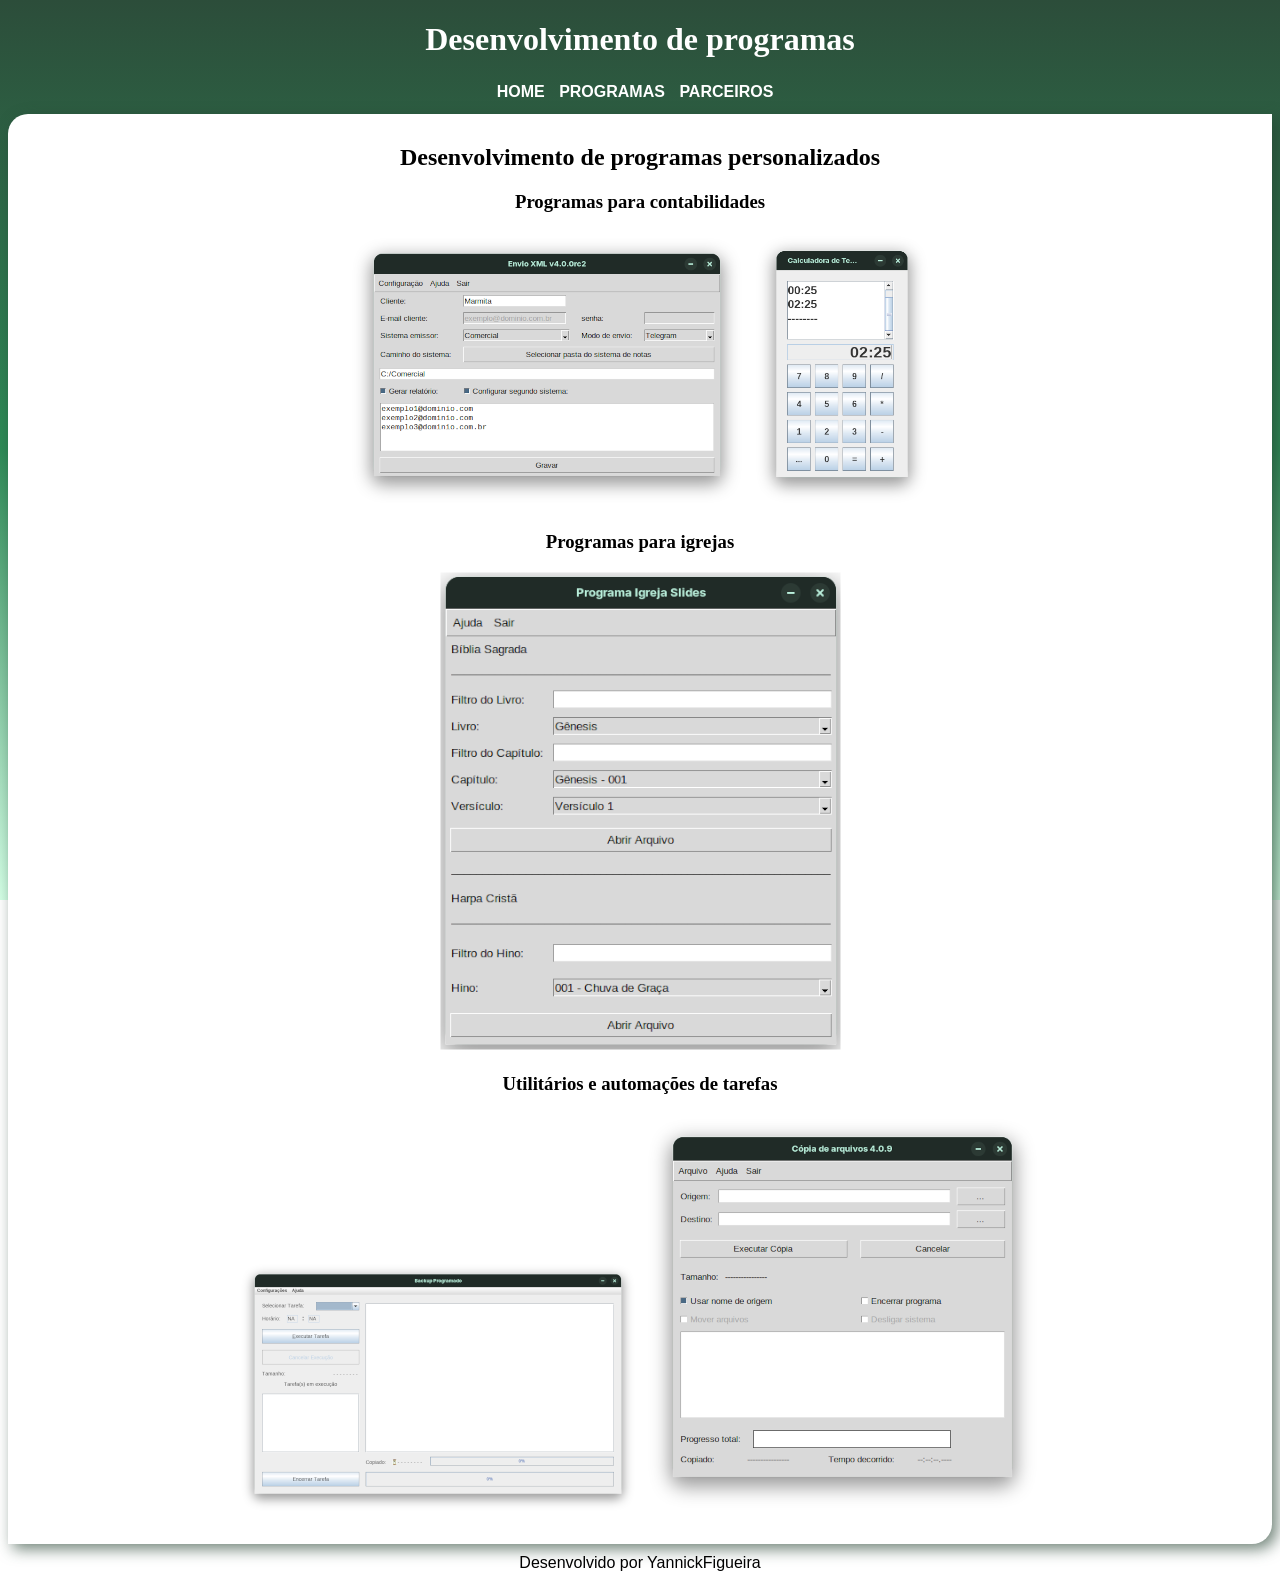
==== index.html @ 1cd7b7b1 "Corrigido um letra" ====
<!DOCTYPE html>
<html lang="pt-br">
<head>
    <meta charset="UTF-8">
    <meta name="viewport" content="width=device-width, initial-scale=1.0">
    <link rel="shortcut icon" href="favicon.ico" type="image/x-icon">
    <title>Chronus Infotech</title>
    <link rel="stylesheet" href="style.css">
</head>
<body>
    <header>
        <h1 id="principal">Desenvolvimento de programas</h1>
        <nav>
            <a href="index.html">HOME</a>
            <a href="#">PROGRAMAS</a>
            <a href="#">PARCEIROS</a>
        </nav>
    </header>
    <main>  
        <h2>Desenvolvimento de programas personalizados</h2>          
        <section class="contabil">
            <a href="contabilidade.html">
                <h3>Programas para contabilidades</h3>
                <p>
                    <img src="imagens/Envio_XML_config_400.png" alt="">
                    <img src="imagens/Calculadora_Tempo_276A.png" alt="">
                </p>
            </a>
        </section>
        <section class="igreja">
            <a href="igreja.html">
                <h3>Programas para igrejas</h3>
                <p>
                    <img src="imagens/Slide_Menu_400N.png" alt="">
                </p>
            </a>
        </section>
        <section class="utilitarios">
            <a href="utilitarios.html">
                <h3>Utilitários e automações de tarefas</h3>
                <p>
                    <img src="imagens/Backup_Tela_Inicial_400.png" alt="">
                    <img src="imagens/Copia_Arquivos_400.png" alt="">
                </p>
            </a>
        </section>
    </main>
    <footer>
        
    </footer>
</body>
</html>
---- style.css ----
@charset "UTF-8";

* {
    font-family: Arial, Helvetica, sans-serif;
}

body {
    /*background-color: #D4FFE6;*/
    background-image: linear-gradient(to bottom, #2C4D3A, #2E8B57, #D4FFE6);
    background-attachment: fixed;
    text-align: center;
    
}

main {
    background-color: white;
    border-radius: 20px 0px;
    box-shadow: 5px 5px 15px #254130a8;
    width: auto;
    padding: 10px;
    margin: auto;
}

nav {
    /*background-color: lightgray;*/
    padding: 3px;
    margin: 10px;
}

nav > a {
    text-decoration: none;
    color: white;
    font-weight: bold;
    margin-right: 10px;
}

h1, h2, h3 {
    font-family: 'Times New Roman', Times, serif;
}

h1#principal {
    color: white;
}

section > a {
    text-decoration: none;
    color: black;
}

.contabil:hover{
    display: block;
    background-color: lightgreen;
}

.igreja:hover {
    background-color: lightgreen;
}

.utilitarios:hover {
    background-color: lightgreen;
}

p > a {
    text-decoration: none;
}

p > a:hover {
    background-color: aqua;
    color: coral;
    font-size: bold;
}

footer {
    margin: 10px;
}

footer::after{
    content: 'Desenvolvido por YannickFigueira';
}
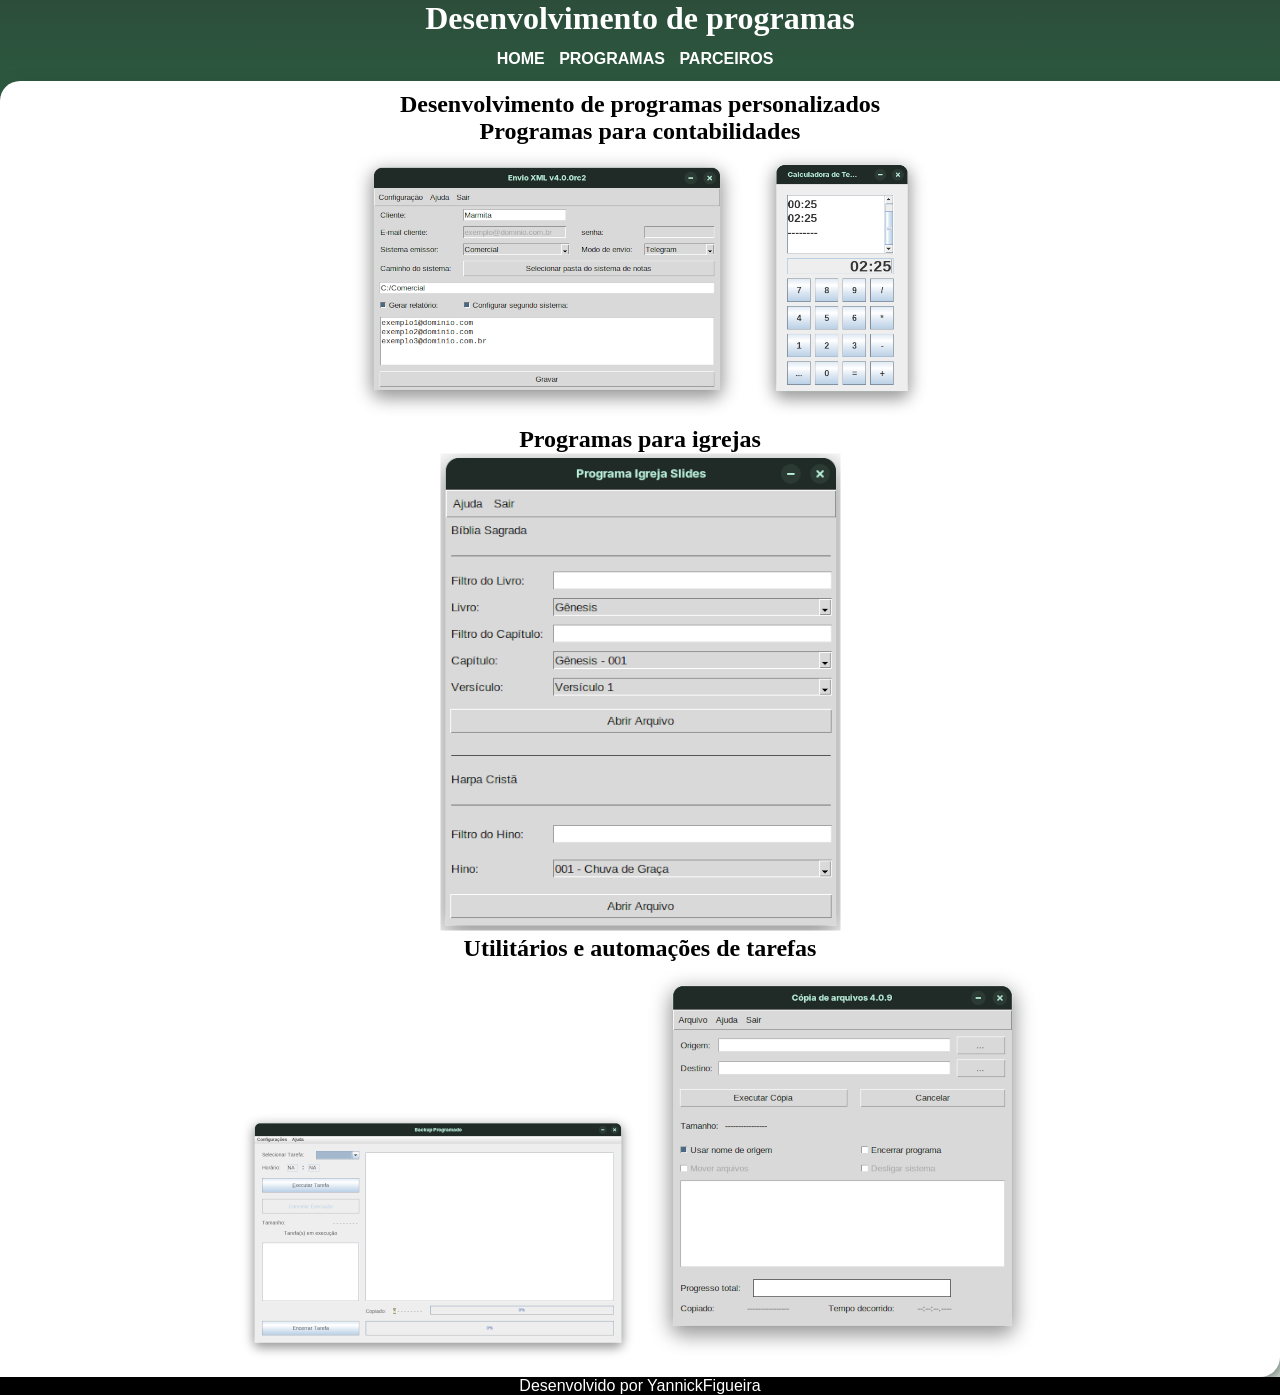
==== commit 94fd05ab: "Adicionado variaveis" ====
--- a/index.html
+++ b/index.html
@@ -9,44 +9,46 @@
 </head>
 <body>
     <header>
-        <h1 id="principal">Desenvolvimento de programas</h1>
-        <nav>
-            <a href="index.html">HOME</a>
-            <a href="#">PROGRAMAS</a>
-            <a href="#">PARCEIROS</a>
-        </nav>
+        <h1 id="principal">Desenvolvimento de programas</h1>        
     </header>
+    <nav>
+        <a href="index.html">HOME</a>
+        <a href="#">PROGRAMAS</a>
+        <a href="#">PARCEIROS</a>
+    </nav>
     <main>  
-        <h2>Desenvolvimento de programas personalizados</h2>          
-        <section class="contabil">
-            <a href="contabilidade.html">
-                <h3>Programas para contabilidades</h3>
-                <p>
-                    <img src="imagens/Envio_XML_config_400.png" alt="">
-                    <img src="imagens/Calculadora_Tempo_276A.png" alt="">
-                </p>
-            </a>
-        </section>
-        <section class="igreja">
-            <a href="igreja.html">
-                <h3>Programas para igrejas</h3>
-                <p>
-                    <img src="imagens/Slide_Menu_400N.png" alt="">
-                </p>
-            </a>
-        </section>
-        <section class="utilitarios">
-            <a href="utilitarios.html">
-                <h3>Utilitários e automações de tarefas</h3>
-                <p>
-                    <img src="imagens/Backup_Tela_Inicial_400.png" alt="">
-                    <img src="imagens/Copia_Arquivos_400.png" alt="">
-                </p>
-            </a>
-        </section>
+        <article>
+            <h1>Desenvolvimento de programas personalizados</h1>
+            <section class="contabil">
+                <a href="contabilidade.html">
+                    <h2>Programas para contabilidades</h2>
+                    <p>
+                        <img src="imagens/Envio_XML_config_400.png" alt="">
+                        <img src="imagens/Calculadora_Tempo_276A.png" alt="">
+                    </p>
+                </a>
+            </section>
+            <section class="igreja">
+                <a href="igreja.html">
+                    <h2>Programas para igrejas</h2>
+                    <p>
+                        <img src="imagens/Slide_Menu_400N.png" alt="">
+                    </p>
+                </a>
+            </section>
+            <section class="utilitarios">
+                <a href="utilitarios.html">
+                    <h2>Utilitários e automações de tarefas</h2>
+                    <p>
+                        <img src="imagens/Backup_Tela_Inicial_400.png" alt="">
+                        <img src="imagens/Copia_Arquivos_400.png" alt="">
+                    </p>
+                </a>
+            </section>
+        </article>
     </main>
     <footer>
-        
+        <p>Desenvolvido por YannickFigueira</p>
     </footer>
 </body>
 </html>
--- a/style.css
+++ b/style.css
@@ -2,6 +2,21 @@
 
 * {
     font-family: Arial, Helvetica, sans-serif;
+}
+
+:root {
+    --cor0: #D4FFE6;
+    --cor1: #2E8B57;
+    --cor2: #2C4D3A;
+    
+    --cor3: #90ee90;
+
+    --fonte-padrao: Arial, Verdana, Helvetica, sans-serif;
+}
+
+* {
+    margin: 0px;
+    padding: 0px;
 }
 
 body {
@@ -34,7 +49,12 @@
     margin-right: 10px;
 }
 
-h1, h2, h3 {
+nav > a:hover {
+    background-color: #D4FFE6;
+    color: black;
+}
+
+h1, h2 {
     font-family: 'Times New Roman', Times, serif;
 }
 
@@ -49,15 +69,15 @@
 
 .contabil:hover{
     display: block;
-    background-color: lightgreen;
+    background-color: var(--cor0);
 }
 
 .igreja:hover {
-    background-color: lightgreen;
+    background-color: var(--cor0);
 }
 
 .utilitarios:hover {
-    background-color: lightgreen;
+    background-color: var(--cor0);
 }
 
 p > a {
@@ -65,15 +85,12 @@
 }
 
 p > a:hover {
-    background-color: aqua;
-    color: coral;
+    background-color: var(--cor0);
+    color: var(--cor2);
     font-size: bold;
 }
 
 footer {
-    margin: 10px;
-}
-
-footer::after{
-    content: 'Desenvolvido por YannickFigueira';
+    background-color: black;
+    color: white;
 }
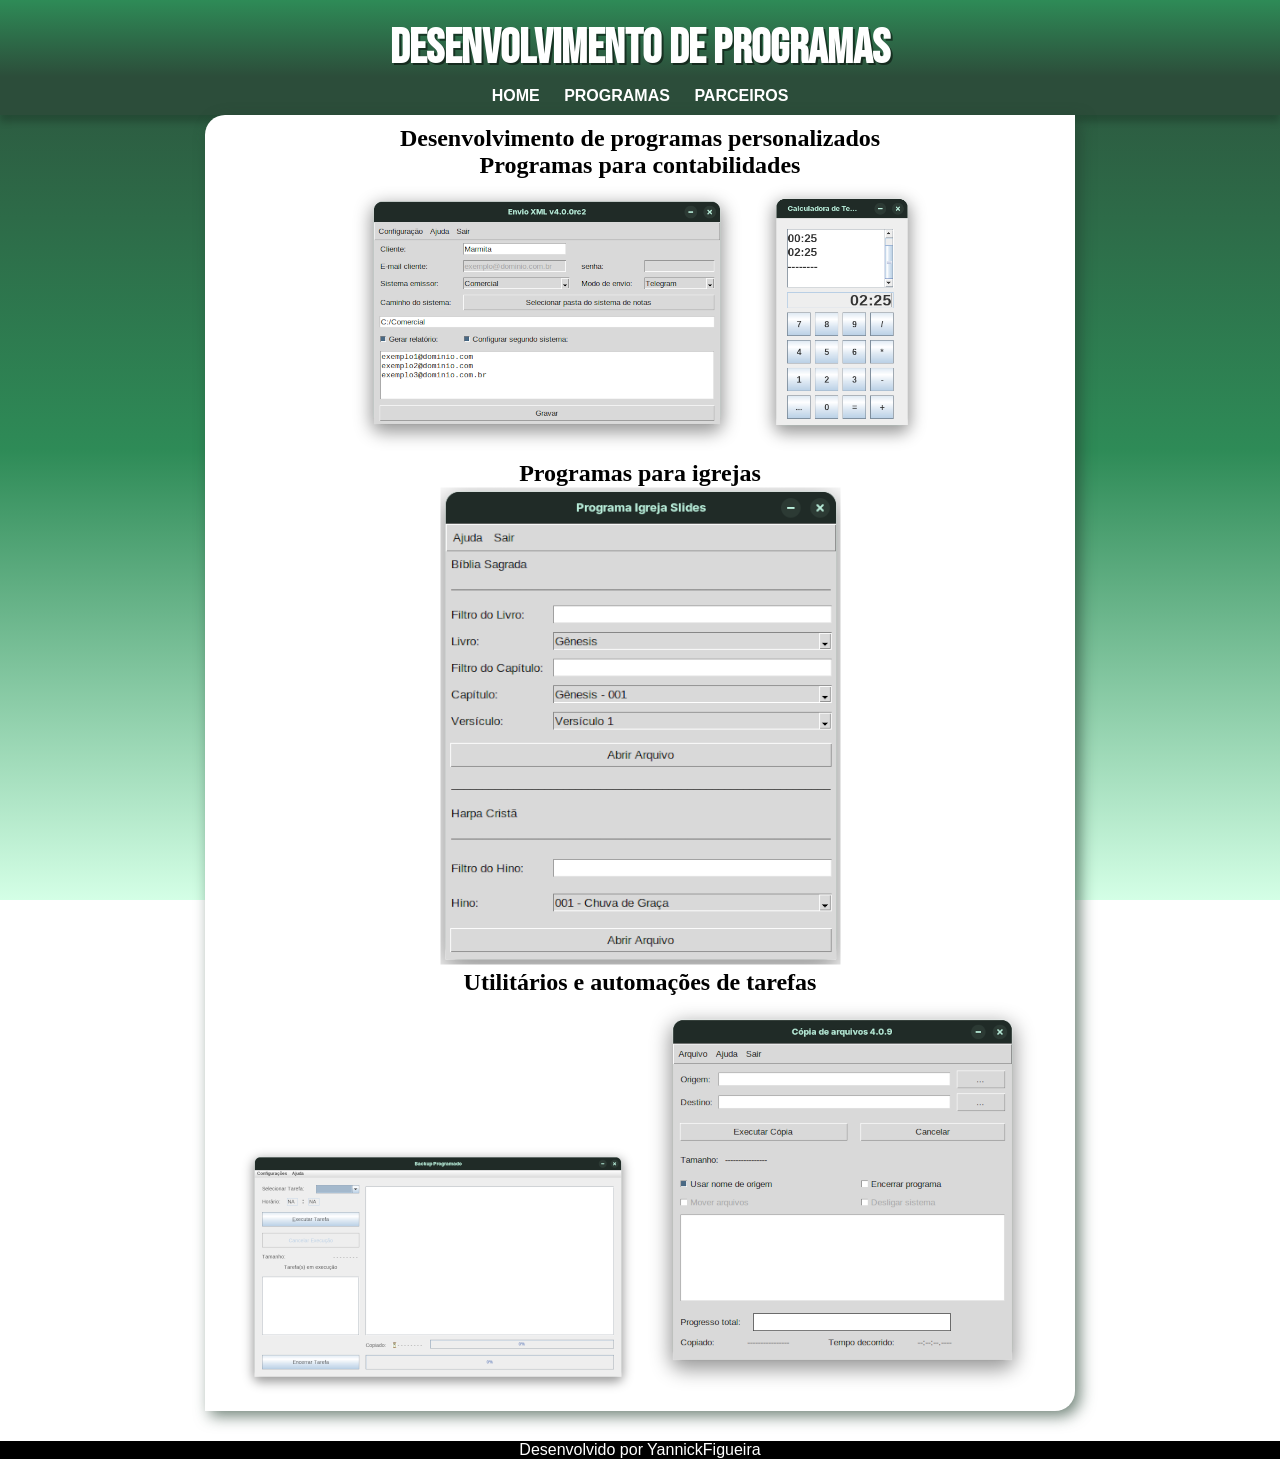
==== commit ea2a119a: "Melhorado mudança dos links, nav com efeito" ====
--- a/index.html
+++ b/index.html
@@ -19,30 +19,27 @@
     <main>  
         <article>
             <h1>Desenvolvimento de programas personalizados</h1>
-            <section class="contabil">
+            <section class="programas">
                 <a href="contabilidade.html">
                     <h2>Programas para contabilidades</h2>
-                    <p>
-                        <img src="imagens/Envio_XML_config_400.png" alt="">
-                        <img src="imagens/Calculadora_Tempo_276A.png" alt="">
-                    </p>
+                
+                    <img src="imagens/Envio_XML_config_400.png" alt="">
+                    <img src="imagens/Calculadora_Tempo_276A.png" alt="">
                 </a>
             </section>
-            <section class="igreja">
+            <section class="programas">
                 <a href="igreja.html">
                     <h2>Programas para igrejas</h2>
-                    <p>
-                        <img src="imagens/Slide_Menu_400N.png" alt="">
-                    </p>
+                
+                    <img src="imagens/Slide_Menu_400N.png" alt="">
                 </a>
             </section>
-            <section class="utilitarios">
+            <section class="programas">
                 <a href="utilitarios.html">
                     <h2>Utilitários e automações de tarefas</h2>
-                    <p>
-                        <img src="imagens/Backup_Tela_Inicial_400.png" alt="">
-                        <img src="imagens/Copia_Arquivos_400.png" alt="">
-                    </p>
+                    
+                    <img src="imagens/Backup_Tela_Inicial_400.png" alt="">
+                    <img src="imagens/Copia_Arquivos_400.png" alt="">
                 </a>
             </section>
         </article>
--- a/style.css
+++ b/style.css
@@ -1,7 +1,10 @@
 @charset "UTF-8";
 
+@import url('https://fonts.googleapis.com/css2?family=Bebas+Neue&display=swap');
+
 * {
-    font-family: Arial, Helvetica, sans-serif;
+    margin: 0px;
+    padding: 0px;
 }
 
 :root {
@@ -12,6 +15,7 @@
     --cor3: #90ee90;
 
     --fonte-padrao: Arial, Verdana, Helvetica, sans-serif;
+    --fonte-destaque: 'Bebas Neue', cursive;
 }
 
 * {
@@ -21,37 +25,71 @@
 
 body {
     /*background-color: #D4FFE6;*/
-    background-image: linear-gradient(to bottom, #2C4D3A, #2E8B57, #D4FFE6);
+    font-family: var(--fonte-padrao);
+    background-image: linear-gradient(to bottom, var(--cor2), var(--cor1), var(--cor0));
     background-attachment: fixed;
     text-align: center;
     
+}
+
+header {
+    background-image: linear-gradient(to bottom, var(--cor1), var(--cor2));
+    background-color: var(--cor4);
+    min-height: 50px;
+    text-align: center;
+    padding-top: 20px;
+    
+    /*background-attachment: fixed;*/
+}
+
+header > h1 {
+    font-family: var(--fonte-destaque);
+    font-size: 3em;
+    text-shadow: 2px 2px 0px rgba(0, 0, 0, 0.5);
+}
+
+nav {
+    background-color: var(--cor2);
+    padding: 10px;
+    box-shadow: 0px 7px 7px rgba(0, 0, 0, 0.2);
+}
+
+nav > a {
+    text-decoration: none;
+    color: white;
+    font-weight: bold;
+    padding: 10px;
+}
+
+nav > a:hover {
+    background-color: var(--cor1);
+    color: var(--cor2);
+    border-radius: 5px;
+    transition-duration: .5s;
 }
 
 main {
     background-color: white;
     border-radius: 20px 0px;
     box-shadow: 5px 5px 15px #254130a8;
-    width: auto;
+    min-width: 300px;
+    max-width: 850px;
     padding: 10px;
     margin: auto;
+    margin-bottom: 30px;
 }
 
-nav {
-    /*background-color: lightgray;*/
-    padding: 3px;
-    margin: 10px;
+section > a {
+    text-decoration: none;
+    color: black;
 }
 
-nav > a {
-    text-decoration: none;
-    color: white;
-    font-weight: bold;
-    margin-right: 10px;
+section > a:hover {
+    background-color: var(--cor0);
 }
 
-nav > a:hover {
-    background-color: #D4FFE6;
-    color: black;
+img {
+    width: auto;
 }
 
 h1, h2 {
@@ -62,25 +100,12 @@
     color: white;
 }
 
-section > a {
-    text-decoration: none;
-    color: black;
-}
-
-.contabil:hover{
+.programas:hover{
     display: block;
     background-color: var(--cor0);
 }
 
-.igreja:hover {
-    background-color: var(--cor0);
-}
-
-.utilitarios:hover {
-    background-color: var(--cor0);
-}
-
-p > a {
+a {
     text-decoration: none;
 }
 
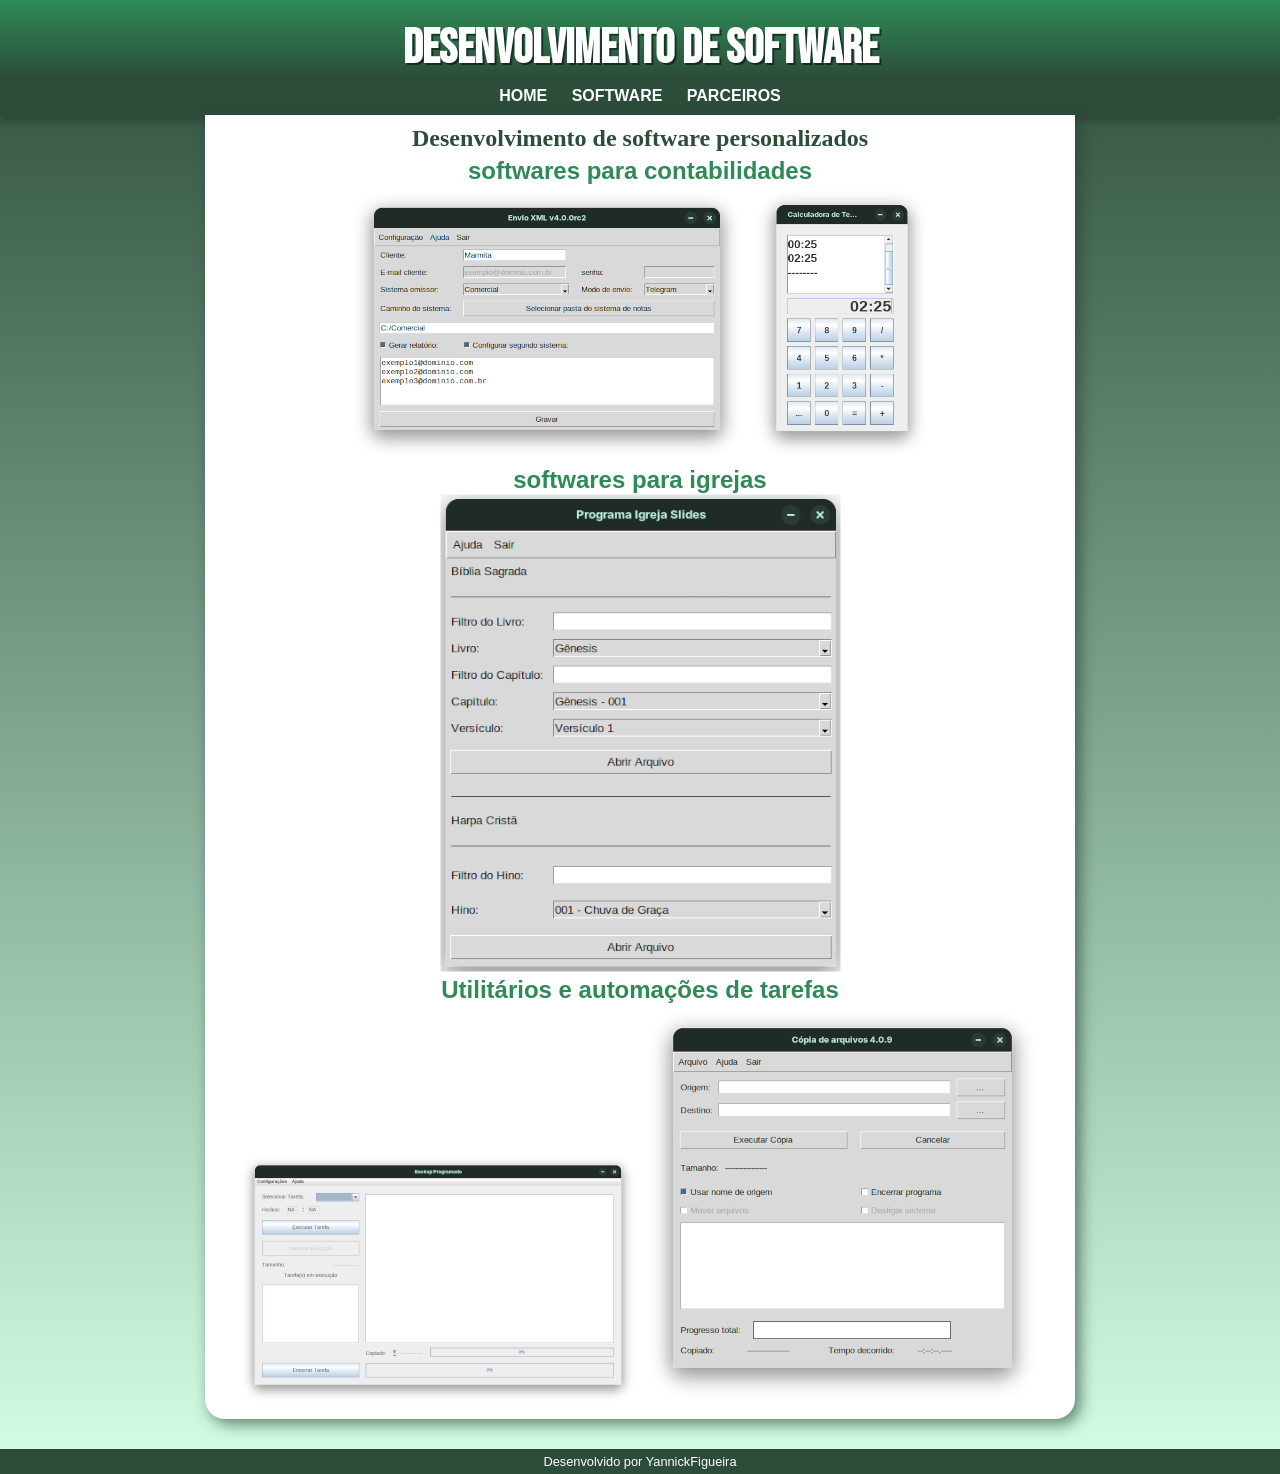
==== commit 08450e4a: "Redesenhado o layout do site" ====
--- a/index.html
+++ b/index.html
@@ -9,33 +9,33 @@
 </head>
 <body>
     <header>
-        <h1 id="principal">Desenvolvimento de programas</h1>        
+        <h1 id="principal">Desenvolvimento de software</h1>        
     </header>
     <nav>
         <a href="index.html">HOME</a>
-        <a href="#">PROGRAMAS</a>
+        <a href="#">SOFTWARE</a>
         <a href="#">PARCEIROS</a>
     </nav>
     <main>  
         <article>
-            <h1>Desenvolvimento de programas personalizados</h1>
+            <h1>Desenvolvimento de software personalizados</h1>
             <section class="programas">
-                <a href="contabilidade.html">
-                    <h2>Programas para contabilidades</h2>
+                <a href="contabilidade.html" class="home_link">
+                    <h2>softwares para contabilidades</h2>
                 
                     <img src="imagens/Envio_XML_config_400.png" alt="">
                     <img src="imagens/Calculadora_Tempo_276A.png" alt="">
                 </a>
             </section>
             <section class="programas">
-                <a href="igreja.html">
-                    <h2>Programas para igrejas</h2>
+                <a href="igreja.html" class="home_link">
+                    <h2>softwares para igrejas</h2>
                 
                     <img src="imagens/Slide_Menu_400N.png" alt="">
                 </a>
             </section>
             <section class="programas">
-                <a href="utilitarios.html">
+                <a href="utilitarios.html" class="home_link">
                     <h2>Utilitários e automações de tarefas</h2>
                     
                     <img src="imagens/Backup_Tela_Inicial_400.png" alt="">
--- a/style.css
+++ b/style.css
@@ -15,35 +15,26 @@
     --cor3: #90ee90;
 
     --fonte-padrao: Arial, Verdana, Helvetica, sans-serif;
+    --fonte-titulos: 'Times New Roman', Times, serif;
     --fonte-destaque: 'Bebas Neue', cursive;
 }
 
-* {
-    margin: 0px;
-    padding: 0px;
-}
-
 body {
-    /*background-color: #D4FFE6;*/
+    background-image: linear-gradient(to bottom, var(--cor2), var(--cor0));
     font-family: var(--fonte-padrao);
-    background-image: linear-gradient(to bottom, var(--cor2), var(--cor1), var(--cor0));
-    background-attachment: fixed;
     text-align: center;
-    
 }
 
 header {
     background-image: linear-gradient(to bottom, var(--cor1), var(--cor2));
     background-color: var(--cor4);
     min-height: 50px;
-    text-align: center;
     padding-top: 20px;
-    
-    /*background-attachment: fixed;*/
 }
 
 header > h1 {
     font-family: var(--fonte-destaque);
+    color: white;
     font-size: 3em;
     text-shadow: 2px 2px 0px rgba(0, 0, 0, 0.5);
 }
@@ -70,7 +61,7 @@
 
 main {
     background-color: white;
-    border-radius: 20px 0px;
+    border-radius: 0px 0px 20px 20px;
     box-shadow: 5px 5px 15px #254130a8;
     min-width: 300px;
     max-width: 850px;
@@ -79,43 +70,52 @@
     margin-bottom: 30px;
 }
 
-section > a {
+section:hover{
+    display: block;
+    background-color: var(--cor0);
+    border-radius: 10px;
+}
+
+main h1 {
+    font-family: var(--fonte-titulos);
+    color: var(--cor2);
+    margin-bottom: 5px;
+}
+
+main h2 {
+    color: var(--cor1);
+}
+
+main a.home_link {
     text-decoration: none;
     color: black;
 }
 
-section > a:hover {
-    background-color: var(--cor0);
+main p {
+    padding: 5px 0px;
 }
 
-img {
-    width: auto;
+main p > a {
+    text-decoration: none;
+    font-weight: bold;
+    color: var(--cor2);
+    background-color: var(--cor0);
+    padding: 2px 6px;
 }
 
-h1, h2 {
-    font-family: 'Times New Roman', Times, serif;
-}
-
-h1#principal {
-    color: white;
-}
-
-.programas:hover{
-    display: block;
-    background-color: var(--cor0);
-}
-
-a {
-    text-decoration: none;
-}
-
-p > a:hover {
-    background-color: var(--cor0);
-    color: var(--cor2);
+main p > a:hover {
+    color: var(--cor1);
     font-size: bold;
 }
 
+img.slide {
+    width: 95%;
+}
+
 footer {
-    background-color: black;
+    background-color: var(--cor2);
     color: white;
+    text-align: center;
+    font-size: 0.8em;
+    padding: 5px;
 }
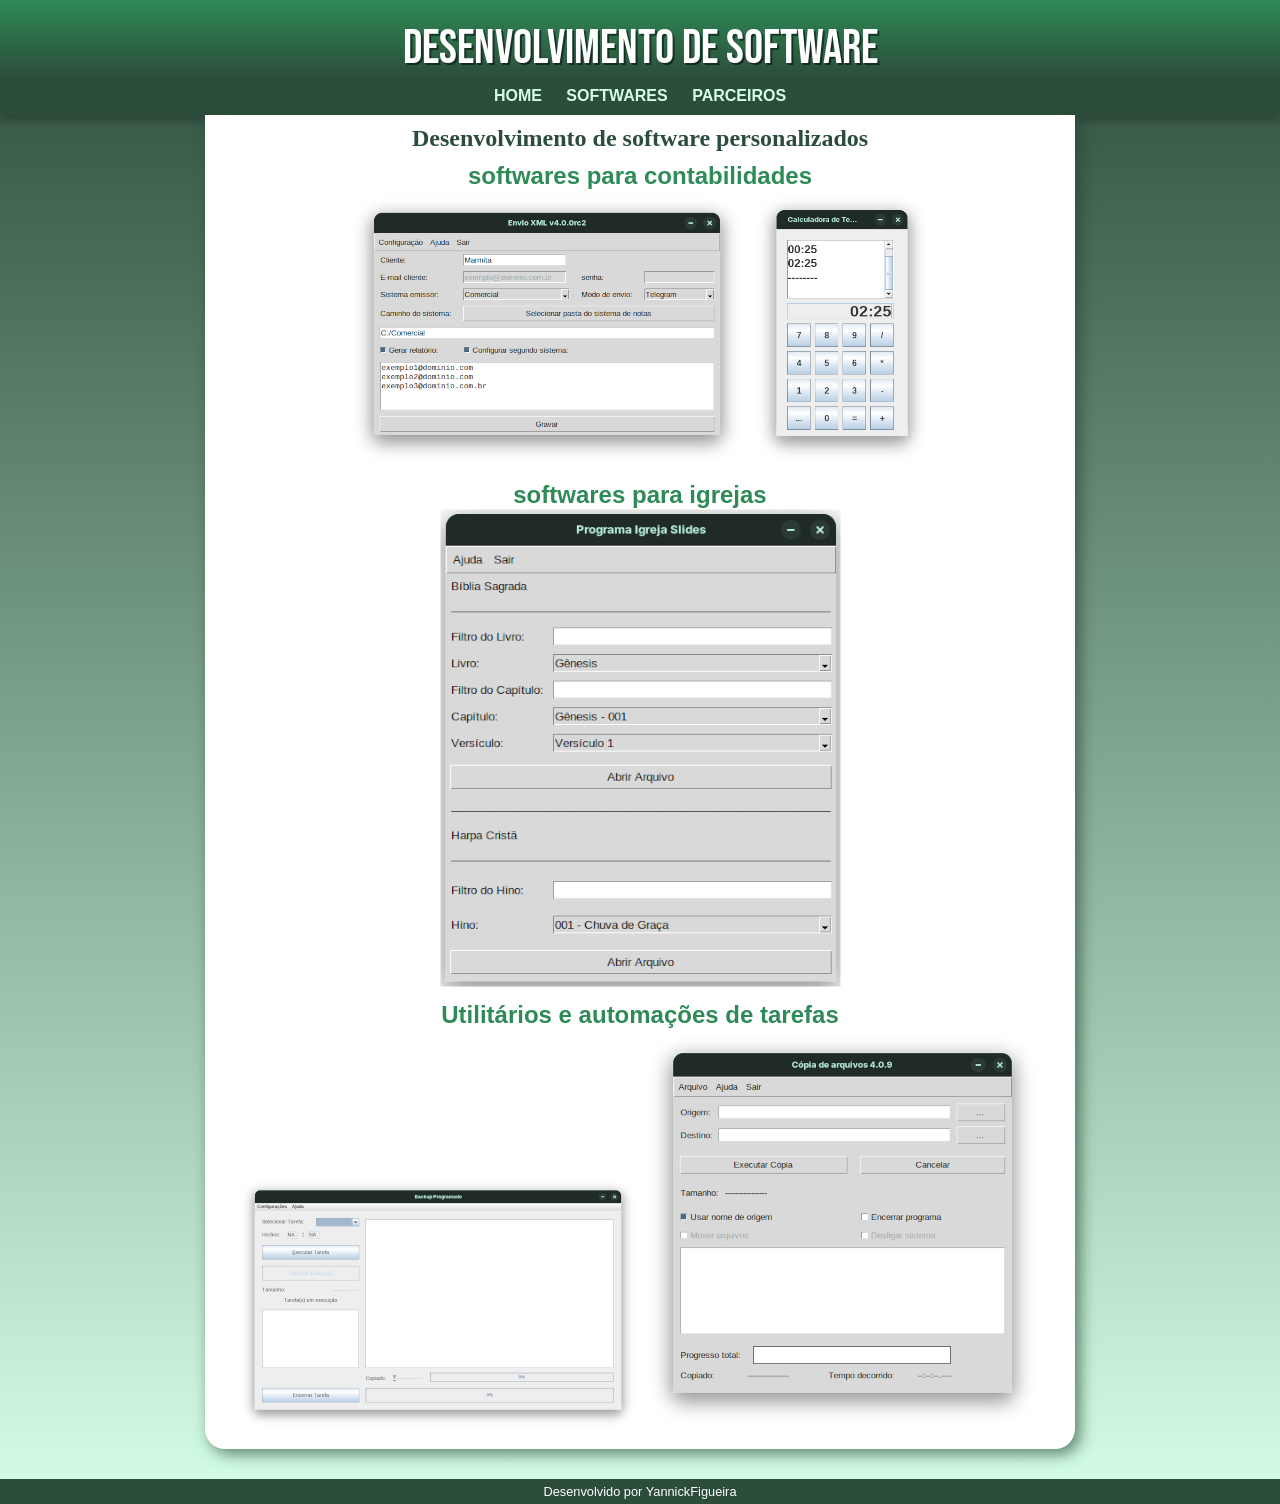
==== commit c529b679: "Criado estrutura do site chronunsinfo" ====
--- a/index.html
+++ b/index.html
@@ -13,8 +13,8 @@
     </header>
     <nav>
         <a href="index.html">HOME</a>
-        <a href="#">SOFTWARE</a>
-        <a href="#">PARCEIROS</a>
+        <a href="#">SOFTWARES</a>
+        <a href="chronunsinfo.html">PARCEIROS</a>
     </nav>
     <main>  
         <article>
--- a/style.css
+++ b/style.css
@@ -36,6 +36,7 @@
     font-family: var(--fonte-destaque);
     color: white;
     font-size: 3em;
+    font-weight: normal;
     text-shadow: 2px 2px 0px rgba(0, 0, 0, 0.5);
 }
 
@@ -47,7 +48,7 @@
 
 nav > a {
     text-decoration: none;
-    color: white;
+    color: var(--cor0);
     font-weight: bold;
     padding: 10px;
 }
@@ -68,6 +69,10 @@
     padding: 10px;
     margin: auto;
     margin-bottom: 30px;
+}
+
+section {
+    padding: 5px 0px;
 }
 
 section:hover{
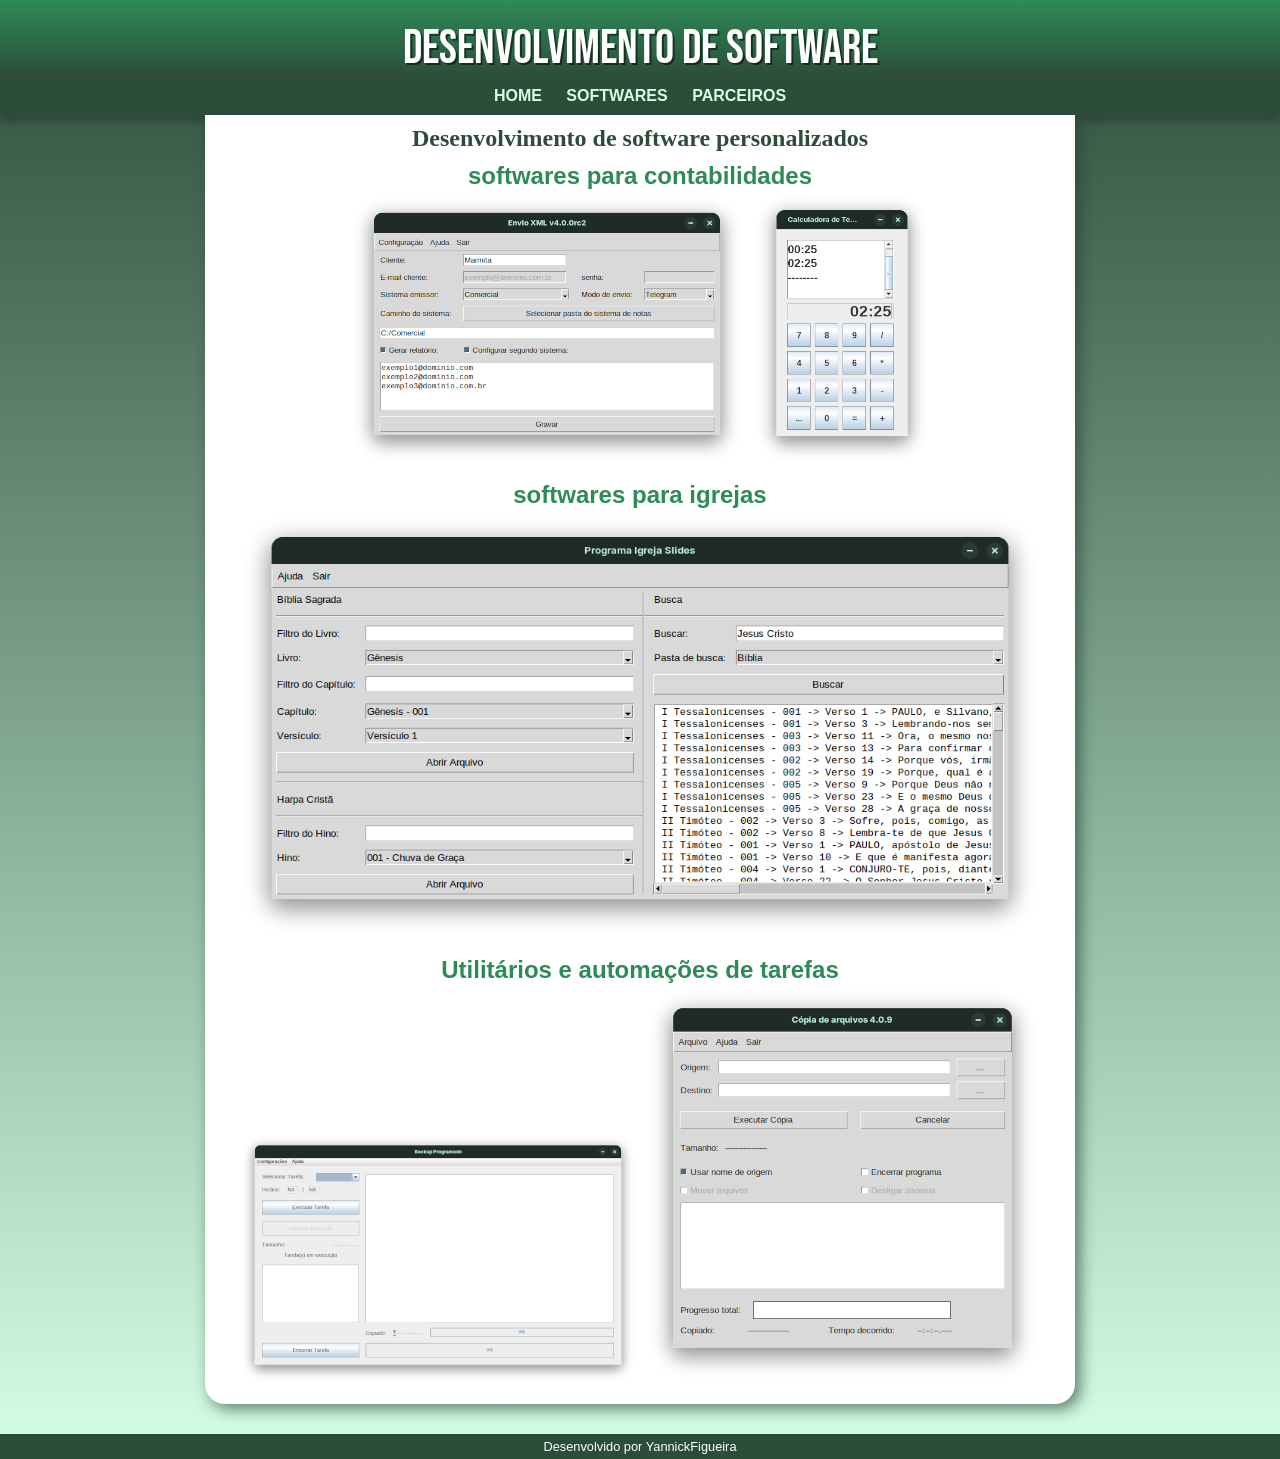
==== commit 51cd7b81: "Atulizado imagem do slide" ====
--- a/index.html
+++ b/index.html
@@ -14,7 +14,7 @@
     <nav>
         <a href="index.html">HOME</a>
         <a href="#">SOFTWARES</a>
-        <a href="chronunsinfo.html">PARCEIROS</a>
+        <a href="chronunsinfo.html" target="_blank">PARCEIROS</a>
     </nav>
     <main>  
         <article>
@@ -31,7 +31,7 @@
                 <a href="igreja.html" class="home_link">
                     <h2>softwares para igrejas</h2>
                 
-                    <img src="imagens/Slide_Menu_400N.png" alt="">
+                    <img src="imagens/Slide_Menu_400N.png" alt="" class="slide">
                 </a>
             </section>
             <section class="programas">
--- a/style.css
+++ b/style.css
@@ -27,7 +27,6 @@
 
 header {
     background-image: linear-gradient(to bottom, var(--cor1), var(--cor2));
-    background-color: var(--cor4);
     min-height: 50px;
     padding-top: 20px;
 }
